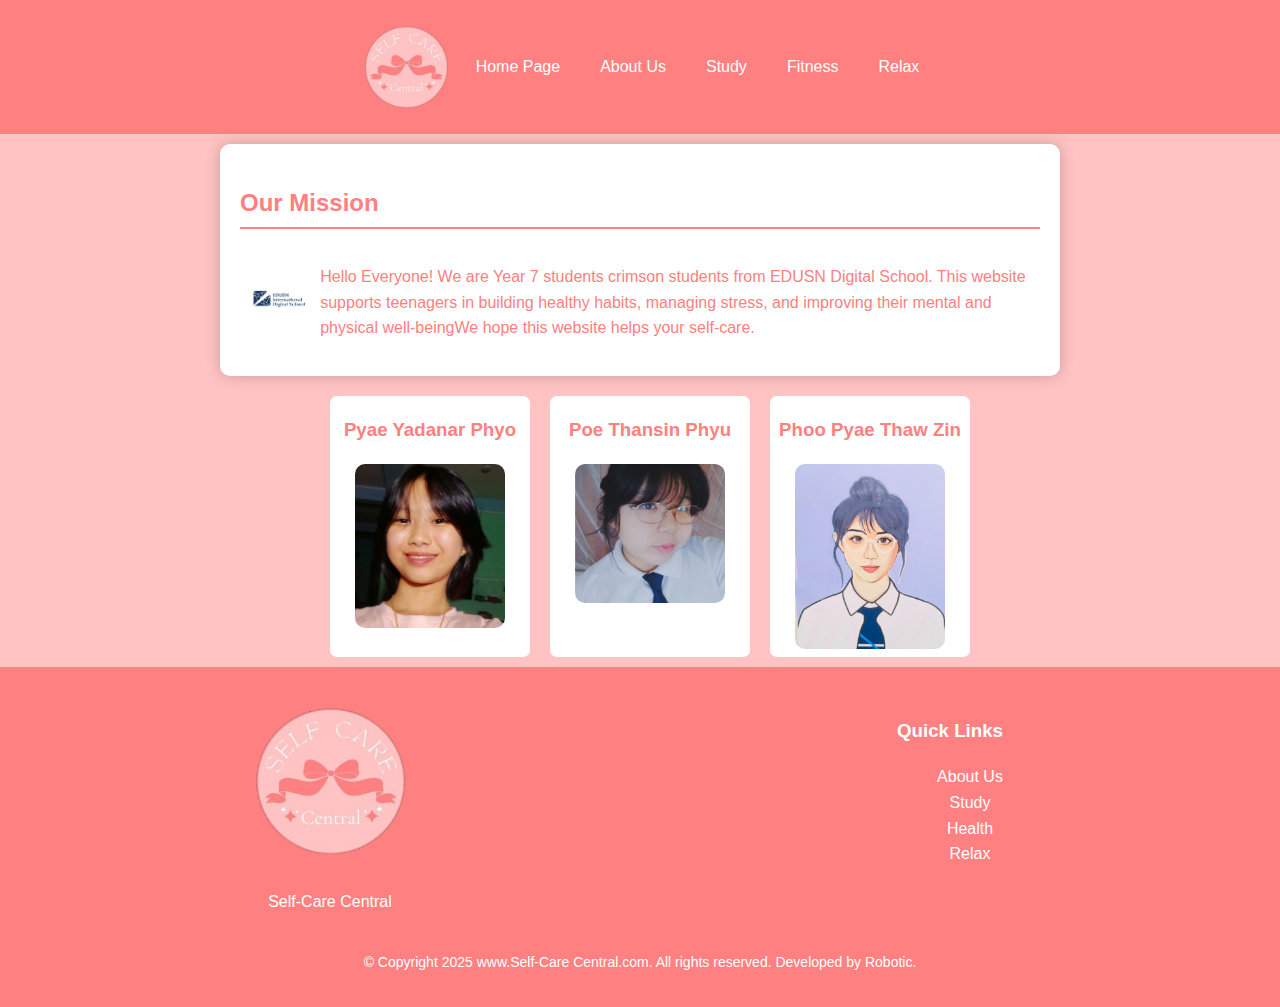
==== About us.html @ 2ce9b3ff "Add files via upload" ====
<!DOCTYPE html>
<html lang="en">
<head>
    <meta charset="UTF-8">
    <meta name="viewport" content="width=device-width, initial-scale=1.0">
    <link rel="stylesheet" href="PBL.css">
    <title>About Us</title>
    <style>
        body {
            font-family: Arial, sans-serif;
            line-height: 1.6;
            margin: 0;
            padding: 0;
            background-color: #ffc3c3;
        }
        header {
            background:  #ff8080;
            color: #ffffff;
            padding: 20px 0;
            text-align: center;
            }
        
        nav img {
       
            margin-left: 15px;
        }
        nav {
            display: flex;
            justify-content: center;
            align-items: center;
            position: relative;
        }
        nav a {
            color: #ffffff;
            text-decoration: none;
            padding: 15px 20px;
            transition: background 0.3s;
        }
        nav a:hover {
            background:#ffc3c3;
        }
        .dropdown {
            position: relative;
            display: inline-block;
        }
        .dropdown-content {
            display: none;
            position: absolute;
            background-color: #f9f9f9;
            min-width: 160px;
            border: double #ff8080 5px;
            box-shadow: 0 2px 10px rgba(0, 0, 0, 0.1);
            z-index: 1;
        }
        .dropdown-content a {
            color:#ff8080;
            padding: 12px 16px;
            text-decoration: none;
            display: block;
        }
        .dropdown-content a:hover {
            background-color:#ff8080;
            color: white;
        }
        .dropdown:hover .dropdown-content {
            display: block;
        }
        .container {
            max-width: 800px;
            margin: 10px auto;
            background: #ffffff;
            padding: 20px;
            border-radius: 10px;
            box-shadow: 0 0 15px rgba(0, 0, 0, 0.2);
 
        }
        .logo-container {
            display: flex;
            align-items: center; 
        }
        .logo-container img {
            border-radius: 15px;
            width: 100%;
            height: 100px;
            object-fit:contain;
        }
        .P{
            margin: 0px auto;
            text-align: center;
            width: 300px;
            height: 250px;
            padding: 30px;
            border-radius: 5px solid;
            
        }
        h1 {
            color: #ffc3c3;
        }
        h2 {
            color:  #ff8080;
            border-bottom: 2px solid  #ff8080;
            padding-bottom: 5px;
        }
        .Mission {
            margin: 15px 0;
            color: #ff8080;
        }
        .member-slider {
            display: flex;
            overflow-x: auto;
          justify-content: center;
            gap: 20px;
            width: 100%;
            max-width: 600px;
            margin: auto;
            padding: 10px;
            white-space: nowrap;
        }
        .member-slide {
            flex: 0 0 auto;
            background-color: #ffffff;
            justify-content: center;
            border-radius: 7px ;
            text-align: center;
            width: 100%;
            color: #ff8080;
            max-width: 200px;
        }
        .member-slide img {
            width: 100%;
            border-radius: 10px;
        }
        footer {
        background-color: #ff8080;
        color: white;
        padding: 20px;
        text-align: center;
        }

        .footer-container {
            display: flex;
            justify-content: space-between;
            flex-wrap: wrap;
        }

        .footer-section {
            flex: 1;
            padding: 10px;
            min-width: 250px;
        }

        .footer-section ul {
            list-style: none;
        }

        .footer-section ul li a {
            color: white;
            text-decoration: none;
        }
        .footer-bottom {
            margin-top: 10px;
            font-size: 14px;
        }
        @media only screen and (max-width: 768px){
            .footer-container {
            flex-direction: column;
            text-align: center;
            }

            .footer-section {
            margin-bottom: 20px;
            }
        }  
        .member-slider {
        max-width: 100%;
    }
    .member-slide img {
        width: 150px;
    }
    </style>
</head>
<header>
    <nav>
        <img src="Images/Website logo.png" width="100px" alt="logo"></a>
        <a href="Homepbl.html">Home Page</a>
        <a href="About us.html">About Us</a>
        <div class="dropdown">
            <a href="Study.html">Study</a>
            <div class="dropdown-content">
                <a href="Book.html">Book Recomendations</a>
                <a href="Time.html">Time management</a>
                <a href="Study tips.html">study tips</a>
            </div>
        </div>
        <div class="dropdown">
            <a href="fitness.html">Fitness</a>
            <div class="dropdown-content">
                <a href="Yoga.html">Yoga</a>
                <a href="E.html">Energetic activities</a>
                <a href="Healthy food and drinks recipes.html">Healthy food and drinks recipes</a>
            </div>
        </div>
        <div class="dropdown">
            <a href="Relax1.html">Relax</a>
            <div class="dropdown-content">
                <a href="Meditation.html">Meditation</a>
                <a href="music.html">Music</a>
            </div>
        </div>
    </nav>
</header> 
<body>
    <div class="container">
        <h2>Our Mission</h2>
        <div class="logo-container">
            <a href="https://edusn.co.uk/"><img src="Images/EDUSNexlogo.png" alt="Logo"></a>
            <p class="Mission">Hello Everyone! We are Year 7 students crimson students from EDUSN Digital School. This website supports teenagers in building healthy habits, managing stress, and improving their mental and physical well-beingWe hope this website helps your self-care.</p>
        </div>
    </div>
    <div class="member-slider">
        <div class="member-slide">
            <h3>Pyae Yadanar Phyo</h3>
            <img src="Images/Pyae Yadanar Phyo.jpg" alt="Member">
        </div>
        <div class="member-slide">
            <h3>Poe Thansin Phyu</h3>
            <img src="Images/Poe.png" alt="Member">
        </div>
        <div class="member-slide">
            <h3>Phoo Pyae Thaw Zin</h3>
            <img src="Images/image (2).jpg" alt="Member">
        </div>
    </div>
    

    <footer>
        <div class="footer-container">
            <div class="footer-section">
                <img src="Images/Website logo.png" alt=" Logo" width="180px">
            <p>Self-Care Central</p>
            </div>
            <div class="footer-section">
                <h3>Quick Links</h3>
                <ul>
                <li><a href="About us.html">About Us</a></li>
                <li><a href="Study.html">Study</a></li>
                <li><a href="Health.html">Health</a></li>
                <li><a href="Relax1.html">Relax</a></li>
                </ul>
            </div>
        </div>
        <p class="footer-bottom">© Copyright 2025 www.Self-Care Central.com. All rights reserved. Developed by Robotic.</p>
    </footer>
</body>
</html>
---- PBL.css ----
body {
    font-family: 'Roboto', sans-serif;
    margin: 0;
    padding: 0;
    background-color: #ffc3c3;
    color: white;
}
header {
    background: #ff8080;
    color: white;
    padding: 20px 0;
    text-align: center;
}
nav {
    display: flex;
    justify-content: center;
    align-items: center;
    flex-direction: row;
    position: relative;
}
nav a {
    color: #ffffff;
    text-decoration: none;
    padding: 15px 20px;
    transition: background 0.3s;
}
nav a:hover {
    background:#ffc3c3;
}
.dropdown {
    position: relative;
    display: inline-block;
}
.dropdown-content {
    display: none;
    position: absolute;
    background-color: #f9f9f9;
    min-width: 160px;
    border: double #ff8080 5px;
    box-shadow: 0 2px 10px rgba(0, 0, 0, 0.1);
    z-index: 1;
}
.dropdown-content a {
    color:#ff8080;
    padding: 12px 16px;
    text-decoration: none;
    display: block;
}
.dropdown-content a:hover {
    background-color:#ff8080;
    color: white;
}
.dropdown:hover .dropdown-content {
    display: block;
}
footer {
    background-color: #ff8080;
    color: white;
    padding: 20px;
    text-align: center;
    }

    .footer-container {
        display: flex;
        justify-content: space-between;
        flex-wrap: wrap;
    }

    .footer-section {
        flex: 1;
        padding: 10px;
        min-width: 250px;
    }

    .footer-section ul {
        list-style: none;
    }

    .footer-section ul li a {
        color: white;
        text-decoration: none;
    }
    .footer-bottom {
        margin-top: 10px;
        font-size: 14px;
    }
    @media only screen and (max-width: 768px){
        .footer-container {
        flex-direction: column;
        text-align: center;
        }
        
        .footer-section {
        margin-bottom: 20px;
        }
    }
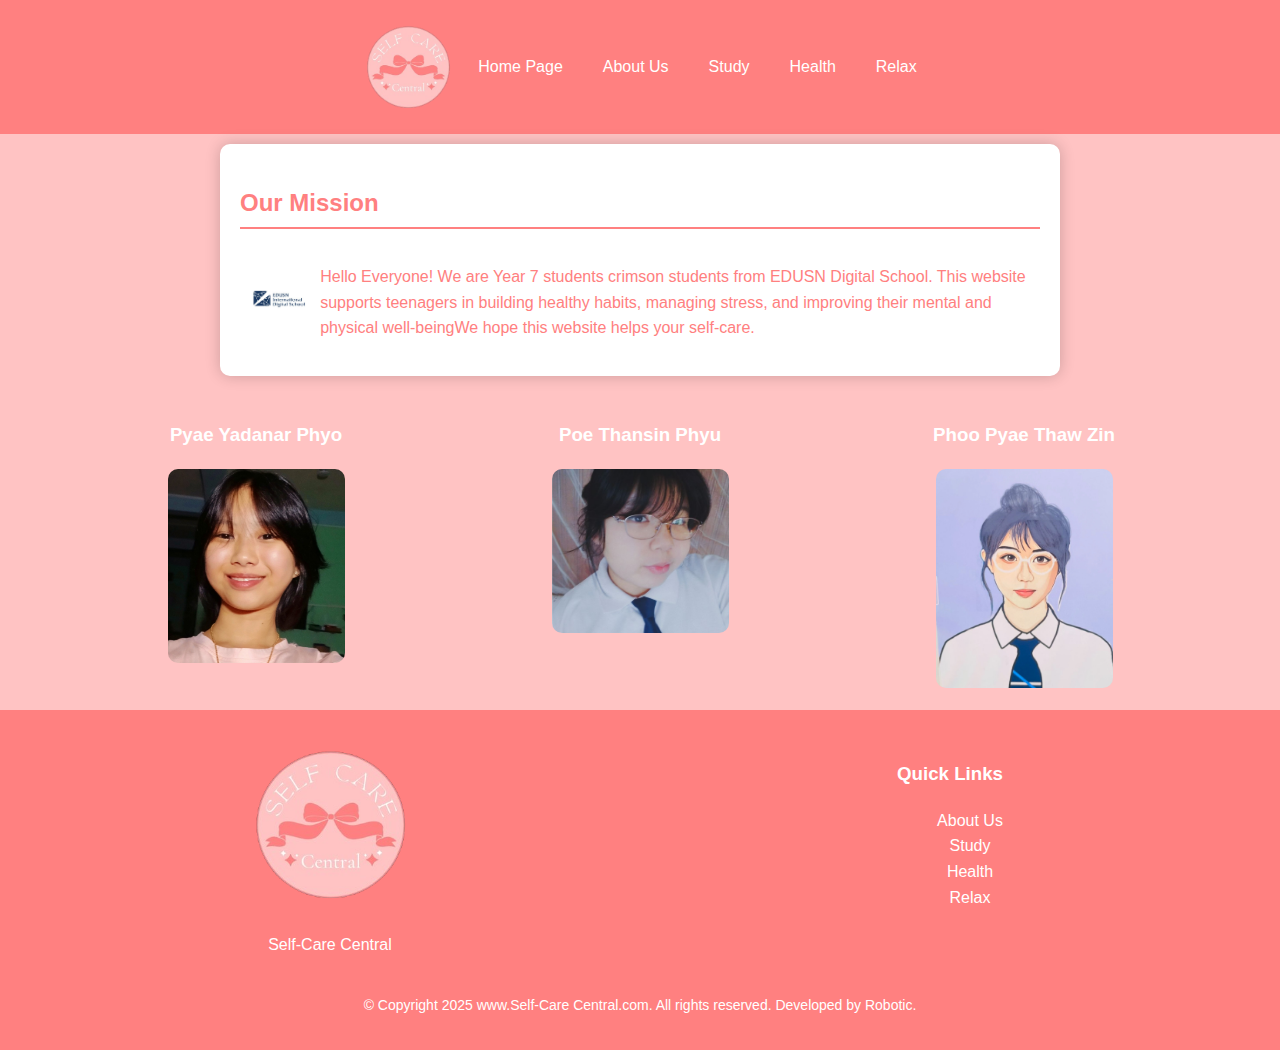
==== commit dab7ec55: "Add files via upload" ====
--- a/About us.html
+++ b/About us.html
@@ -105,31 +105,38 @@
             margin: 15px 0;
             color: #ff8080;
         }
+        [class*="col-"] {
+            float: left;
+            padding: 15px;
+            box-sizing: border-box;
+        }
+        .col-1 { width: 8.33%; }
+        .col-2 { width: 16.66%; }
+        .col-3 { width: 25%; }
+        .col-4 { width: 33.33%; }
+        .col-5 { width: 41.66%; }
+        .col-6 { width: 50%; }
+        .col-7 { width: 58.33%; }
+        .col-8 { width: 66.66%; }
+        .col-9 { width: 75%; }
+        .col-10 { width: 83.33%; }
+        .col-11 { width: 91.66%; }
+        .col-12 { width: 100%; }
         .member-slider {
             display: flex;
-            overflow-x: auto;
-          justify-content: center;
-            gap: 20px;
-            width: 100%;
-            max-width: 600px;
-            margin: auto;
-            padding: 10px;
-            white-space: nowrap;
+            flex-wrap: wrap;
+            justify-content: center;
         }
         .member-slide {
-            flex: 0 0 auto;
-            background-color: #ffffff;
-            justify-content: center;
-            border-radius: 7px ;
-            text-align: center;
-            width: 100%;
-            color: #ff8080;
-            max-width: 200px;
+            text-align: center;
+            width: 30%;
+        
         }
         .member-slide img {
-            width: 100%;
+            width: 50%;
             border-radius: 10px;
         }
+       
         footer {
         background-color: #ff8080;
         color: white;
@@ -161,7 +168,13 @@
             margin-top: 10px;
             font-size: 14px;
         }
-        @media only screen and (max-width: 768px){
+        @media (max-width: 768px) {
+            .col-4 {
+                width: 50%;
+            }
+            .member-slide img{
+                width: 100px;
+            }
             .footer-container {
             flex-direction: column;
             text-align: center;
@@ -170,18 +183,17 @@
             .footer-section {
             margin-bottom: 20px;
             }
-        }  
-        .member-slider {
-        max-width: 100%;
-    }
-    .member-slide img {
-        width: 150px;
-    }
+        }
+        @media (max-width: 480px) {
+            .col-4 {
+                width: 100%;
+            }
+        }
     </style>
 </head>
 <header>
     <nav>
-        <img src="Images/Website logo.png" width="100px" alt="logo"></a>
+        <img src="Images/Website logo.png" width="100px" alt="logo">
         <a href="Homepbl.html">Home Page</a>
         <a href="About us.html">About Us</a>
         <div class="dropdown">
@@ -193,7 +205,7 @@
             </div>
         </div>
         <div class="dropdown">
-            <a href="fitness.html">Fitness</a>
+            <a href="fitness.html">Health</a>
             <div class="dropdown-content">
                 <a href="Yoga.html">Yoga</a>
                 <a href="E.html">Energetic activities</a>
@@ -218,15 +230,15 @@
         </div>
     </div>
     <div class="member-slider">
-        <div class="member-slide">
+        <div class="member-slide col-4">
             <h3>Pyae Yadanar Phyo</h3>
             <img src="Images/Pyae Yadanar Phyo.jpg" alt="Member">
         </div>
-        <div class="member-slide">
+        <div class="member-slide col-4">
             <h3>Poe Thansin Phyu</h3>
             <img src="Images/Poe.png" alt="Member">
         </div>
-        <div class="member-slide">
+        <div class="member-slide col-4">
             <h3>Phoo Pyae Thaw Zin</h3>
             <img src="Images/image (2).jpg" alt="Member">
         </div>
